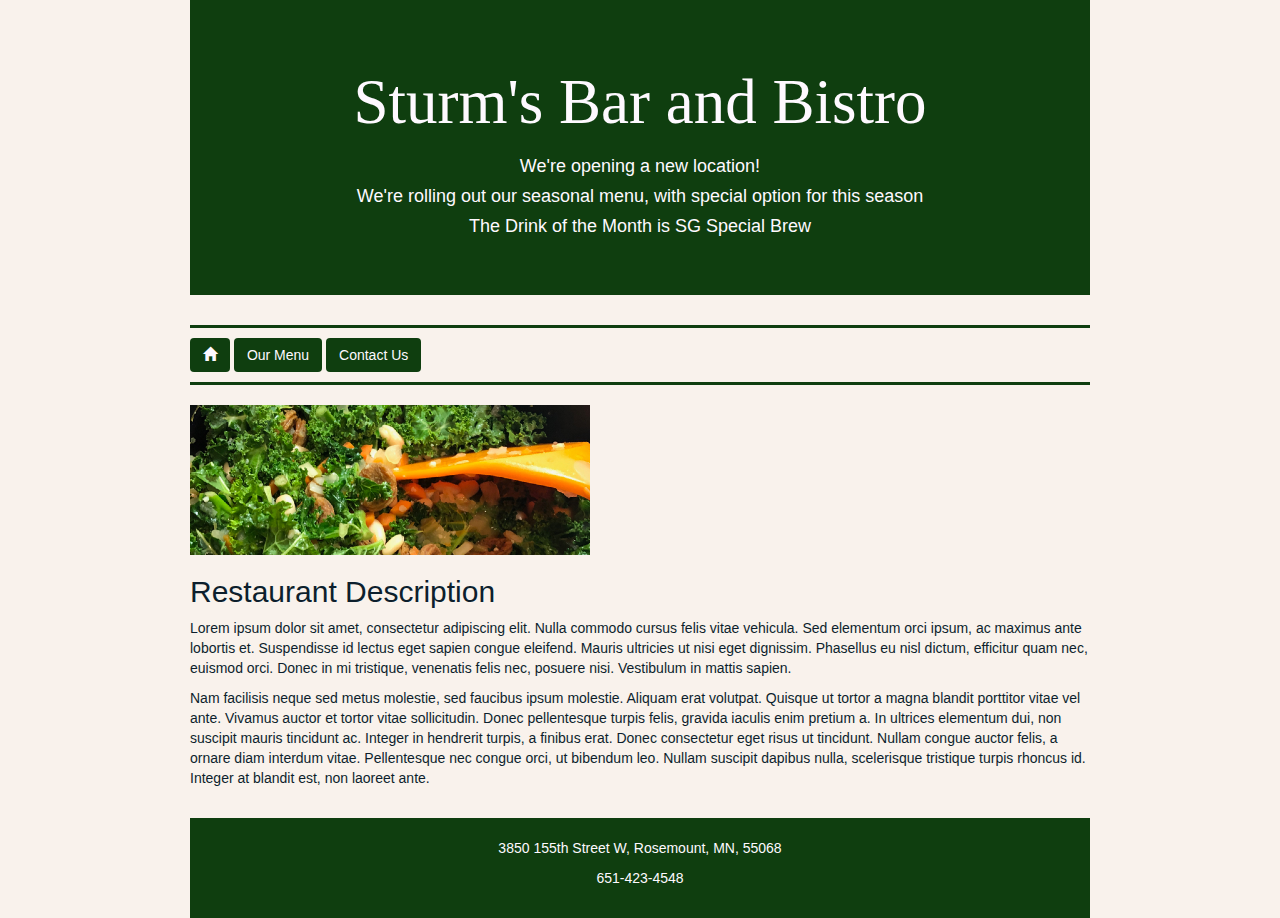
==== index.html @ 4af28305 "Initial commit" ====
<!DOCTYPE html>
<!--
  Name:Christopher Sturm
  Date Created: May 2nd, 2019
  Most recent revision: May 2nd, 2019
  -->
<html lang="en">

<head>
  <meta charset="utf-8">
  <meta name="viewport" content="width=device-width, intial-scale=1, shrink-to-frame=no">

  <title>Restaurant</title>
  <link rel="stylesheet" href="https://stackpath.bootstrapcdn.com/bootstrap/4.1.3/css/bootstrap.min.css" integrity="sha384-MCw98/SFnGE8fJT3GXwEOngsV7Zt27NXFoaoApmYm81iuXoPkFOJwJ8ERdknLPMO" crossorigin="anonymous">
  <link rel="stylesheet" href="https://maxcdn.bootstrapcdn.com/bootstrap/3.3.7/css/bootstrap.min.css">
  <link href="restaurantStyles.css" rel="stylesheet" type="text/css" />

<style>

  </style>
</head>

<body>

  <header class="jumbotron">
    <div class="container">
  <h1>Sturm's Bar and Bistro</h1>
  <div id="carousel" class="carousel slide" data-ride="carousel">
    <div class="carousel-inner">
      <div class="carousel-item active">
      <h4>
        <span>We're opening a new location!</span>
      </h4>
        </div>
        <div class="carousel-item">
          <h4>
          <span>We're rolling out our seasonal menu, with special option for this season</span>
        </h4>
          </div>
          <div class="carousel-item">
            <h4>
            <span>The Drink of the Month is SG Special Brew</span>
          </h4>
        </div>
      </div>
  </div>
</div>
</header>

      <noscript>
        <span><strong>This site works best with JavaScript Enabled!</strong></span>
        </noscript>

<nav>
  <a class="btn badge-pill" href="index.html"><i class="glyphicon glyphicon-home"></i></a>
    <a class="btn badge-pill" href="menu.html">Our Menu</a>
    <a class="btn badge-pill" href="contact.html">Contact Us</a>
    <div style="clear:both"></div>
  </nav>
</br>
<section>
<article id="Description">
  <img src="images/sausagekale.png" alt="homecooked" />
  <h2>Restaurant Description</h2>
  <p>Lorem ipsum dolor sit amet, consectetur adipiscing elit. Nulla commodo cursus felis vitae vehicula. Sed elementum orci ipsum, ac maximus ante lobortis et. Suspendisse id lectus eget sapien congue eleifend. Mauris ultricies ut nisi eget dignissim. Phasellus eu nisl dictum, efficitur quam nec, euismod orci. Donec in mi tristique, venenatis felis nec, posuere nisi. Vestibulum in mattis sapien.</p>

<p>Nam facilisis neque sed metus molestie, sed faucibus ipsum molestie. Aliquam erat volutpat. Quisque ut tortor a magna blandit porttitor vitae vel ante. Vivamus auctor et tortor vitae sollicitudin. Donec pellentesque turpis felis, gravida iaculis enim pretium a. In ultrices elementum dui, non suscipit mauris tincidunt ac. Integer in hendrerit turpis, a finibus erat. Donec consectetur eget risus ut tincidunt. Nullam congue auctor felis, a ornare diam interdum vitae. Pellentesque nec congue orci, ut bibendum leo. Nullam suscipit dapibus nulla, scelerisque tristique turpis rhoncus id. Integer at blandit est, non laoreet ante.</p>
</article>
  <br />

</section>

<footer>
  <p>3850 155th Street W, Rosemount, MN, 55068</p>
  <p>651-423-4548</p>
</footer>
</div>
<script src="https://code.jquery.com/jquery-3.3.1.slim.min.js" integrity="sha384-q8i/X+965DzO0rT7abK41JStQIAqVgRVzpbzo5smXKp4YfRvH+8abtTE1Pi6jizo" crossorigin="anonymous"></script>
<script src="https://cdnjs.cloudflare.com/ajax/libs/popper.js/1.14.3/umd/popper.min.js" integrity="sha384-ZMP7rVo3mIykV+2+9J3UJ46jBk0WLaUAdn689aCwoqbBJiSnjAK/l8WvCWPIPm49" crossorigin="anonymous"></script>
<script src="https://stackpath.bootstrapcdn.com/bootstrap/4.1.3/js/bootstrap.min.js" integrity="sha384-ChfqqxuZUCnJSK3+MXmPNIyE6ZbWh2IMqE241rYiqJxyMiZ6OW/JmZQ5stwEULTy" crossorigin="anonymous"></script>
</body>
</html>
---- restaurantStyles.css ----
/*
Creator: Christopher Sturm
Date Created: May 4th, 2019
Date last modified:
*/
body {
  background-color: #f9f2ec;
  font-family: arial, helvetica, sans-serif;
  color: #0d1f2d;
  max-width: 900px;
  margin: 0 auto;
}
.jumbotron{
  Background-color:#0f3e0f;
  color:#fef9ff;
  text-align:center;
}
footer {
  background-color: #0f3e0f;
  color: #fef9ff;
  height: 100px;
  text-align: center;
  padding: 20px 10px 20px 10px;
}
h1{
  font-family: Georgia;
  font-size: 2.5em;
}
nav {
  border-top: 3px #0f3e0f solid;
  border-bottom: 3px #0f3e0f solid;
  padding-top: 10px;
  padding-bottom: 10px;
}
nav a:visited {
  color: #e4c3ad
}
.btn{
  background-color: #0f3e0f;
  color: #fef9ff;
}
.btn:hover{
  font-weight: bold;
}
nav a:hover {
  background-color: #fef9ff;
  color: #5b7d87
}
nav a:active {
  font-weight: bold;
}
table {
  text-align: center;
}
th {
  font-size: 1.25em;
}
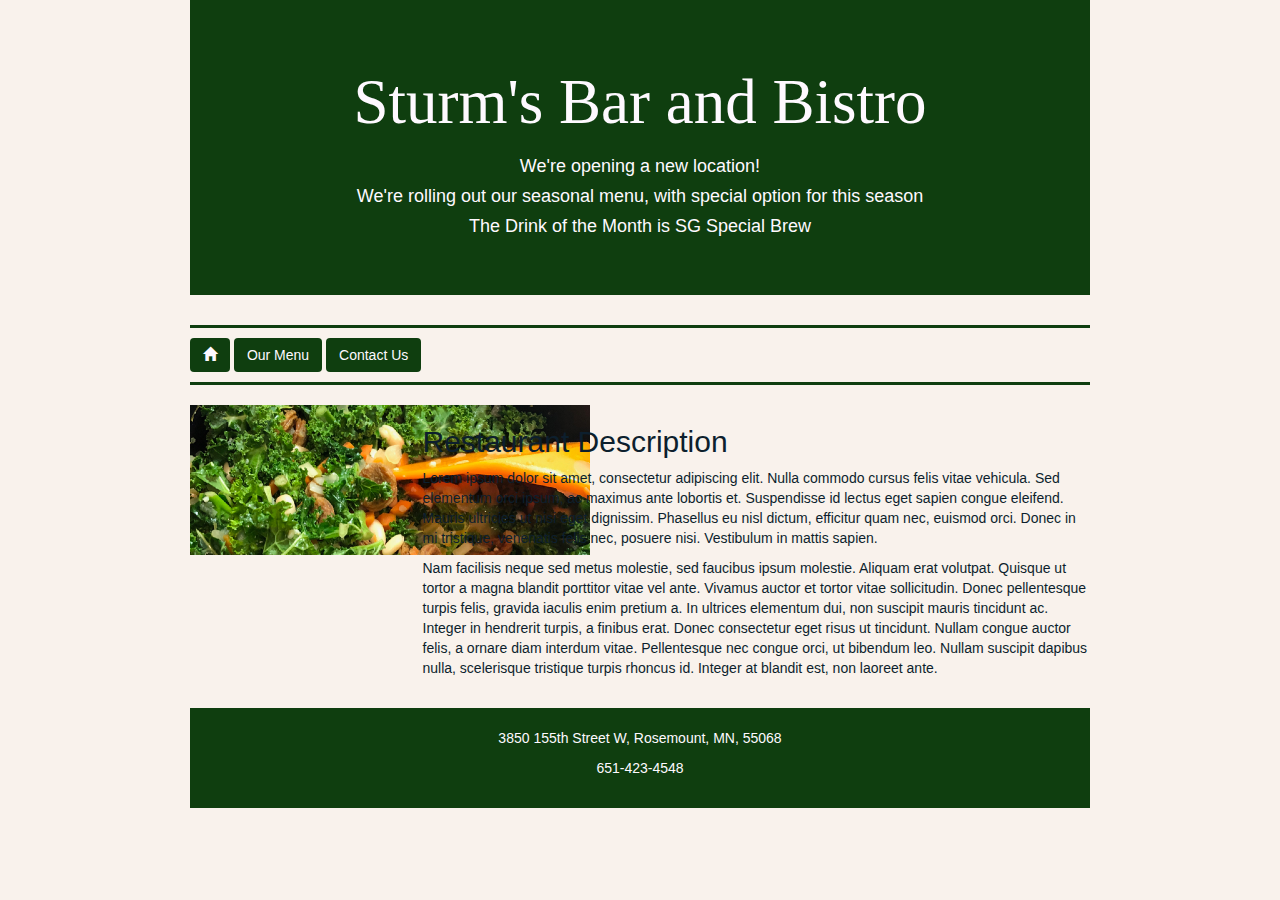
==== commit 19d2ec2c: "Updating the code" ====
--- a/index.html
+++ b/index.html
@@ -60,11 +60,17 @@
 </br>
 <section>
 <article id="Description">
-  <img src="images/sausagekale.png" alt="homecooked" />
+  <div class="row">
+    <div class="col-lg-3 col-md-4">
+  <img src="images/sausagekale.png" alt="homecooked" class="img-fluid"/>
+</div>
+<div class="col-lg-9 col-md-8">
   <h2>Restaurant Description</h2>
   <p>Lorem ipsum dolor sit amet, consectetur adipiscing elit. Nulla commodo cursus felis vitae vehicula. Sed elementum orci ipsum, ac maximus ante lobortis et. Suspendisse id lectus eget sapien congue eleifend. Mauris ultricies ut nisi eget dignissim. Phasellus eu nisl dictum, efficitur quam nec, euismod orci. Donec in mi tristique, venenatis felis nec, posuere nisi. Vestibulum in mattis sapien.</p>
 
 <p>Nam facilisis neque sed metus molestie, sed faucibus ipsum molestie. Aliquam erat volutpat. Quisque ut tortor a magna blandit porttitor vitae vel ante. Vivamus auctor et tortor vitae sollicitudin. Donec pellentesque turpis felis, gravida iaculis enim pretium a. In ultrices elementum dui, non suscipit mauris tincidunt ac. Integer in hendrerit turpis, a finibus erat. Donec consectetur eget risus ut tincidunt. Nullam congue auctor felis, a ornare diam interdum vitae. Pellentesque nec congue orci, ut bibendum leo. Nullam suscipit dapibus nulla, scelerisque tristique turpis rhoncus id. Integer at blandit est, non laoreet ante.</p>
+</div>
+</div>
 </article>
   <br />
 
